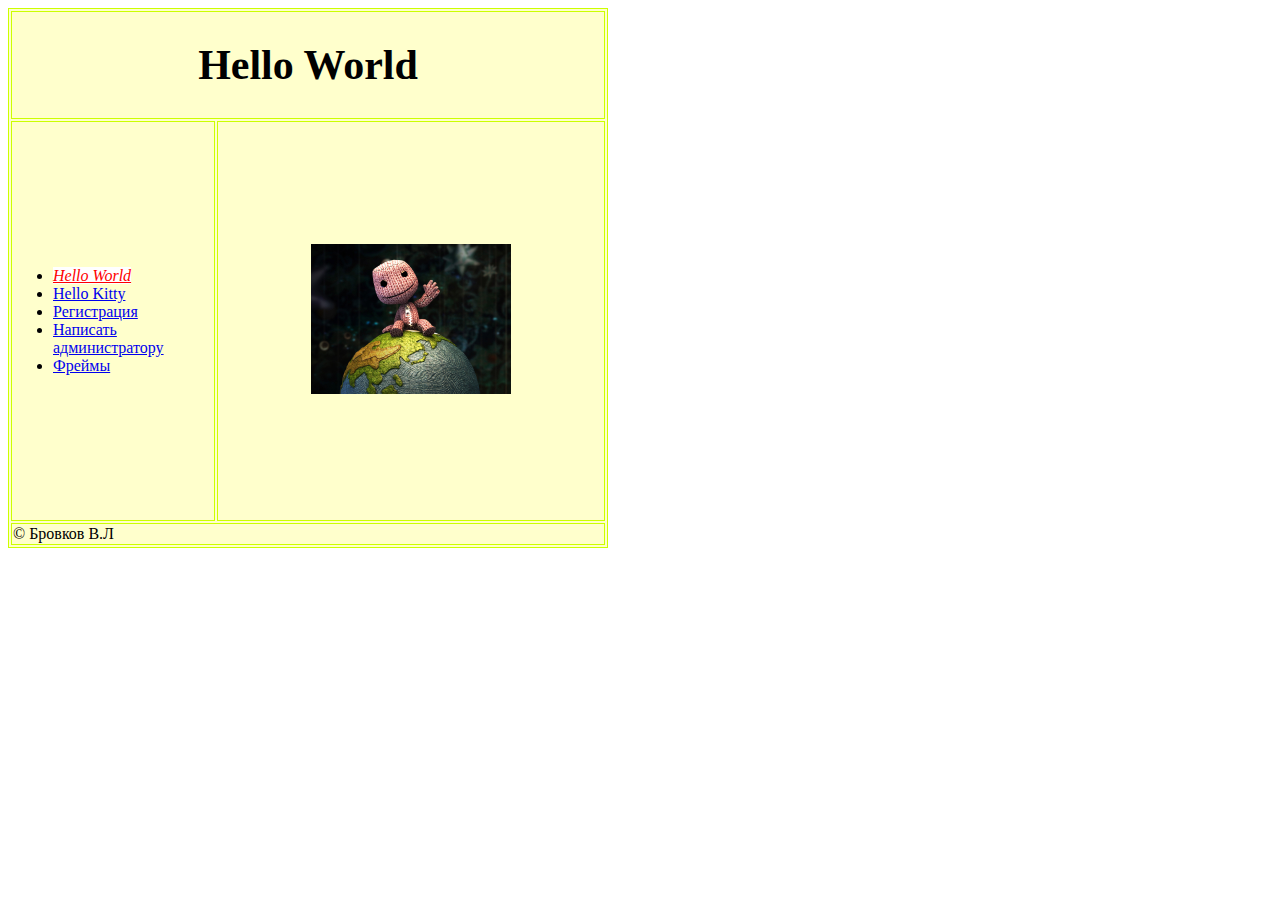
==== index.html @ 9279fc7c "почиcтил" ====
<!DOCTYPE html>
<html>
<head>
<meta http-equiv="Content-Type" content="text/html; charset=utf-8" />
<title>Здравствуй мир</title>
<link rel="stylesheet" href="css/style.css">
</head>

<body>
<table width="600" border="1" bordercolor="#CCFF00" bgcolor="#FFFFCC">
  <tr>
    <td colspan="2">
        <div align="center"> 
          <h1>Hello World</h1>
        </div>
    </td>
  </tr>
  <tr height="400">
    <td width="200">
        <ul>
          <li><a href="index.html">Hello World</a></li>
          <li><a href="about.html">Hello Kitty</a></li>
          <li><a href="sign.html">Регистрация</a></li>
          <li><a href="write.html">Написать администратору</a></li>
          <li><a href="fraems.html">Фреймы</a></li>
        </ul>
    </td>
    <td width="384"><div align="center"><img src="images/person-faye.jpg" width="200"/></div></td>
  </tr>
  <tr>
      <td colspan="2" class='decor'>&copy; Бровков В.Л</td>
  </tr>
</table>
</body>
</html>
---- css/style.css ----
/*
To change this license header, choose License Headers in Project Properties.
To change this template file, choose Tools | Templates
and open the template in the editor.
*/
/* 
    Created on : 18.02.2015, 20:57:30
    Author     : pmi-php06
*/

h1 {
    font: Arial;
    font-size: 42px;
}

li:first-child a{
    font-style: italic;
    color: red;
    background-color: white
}
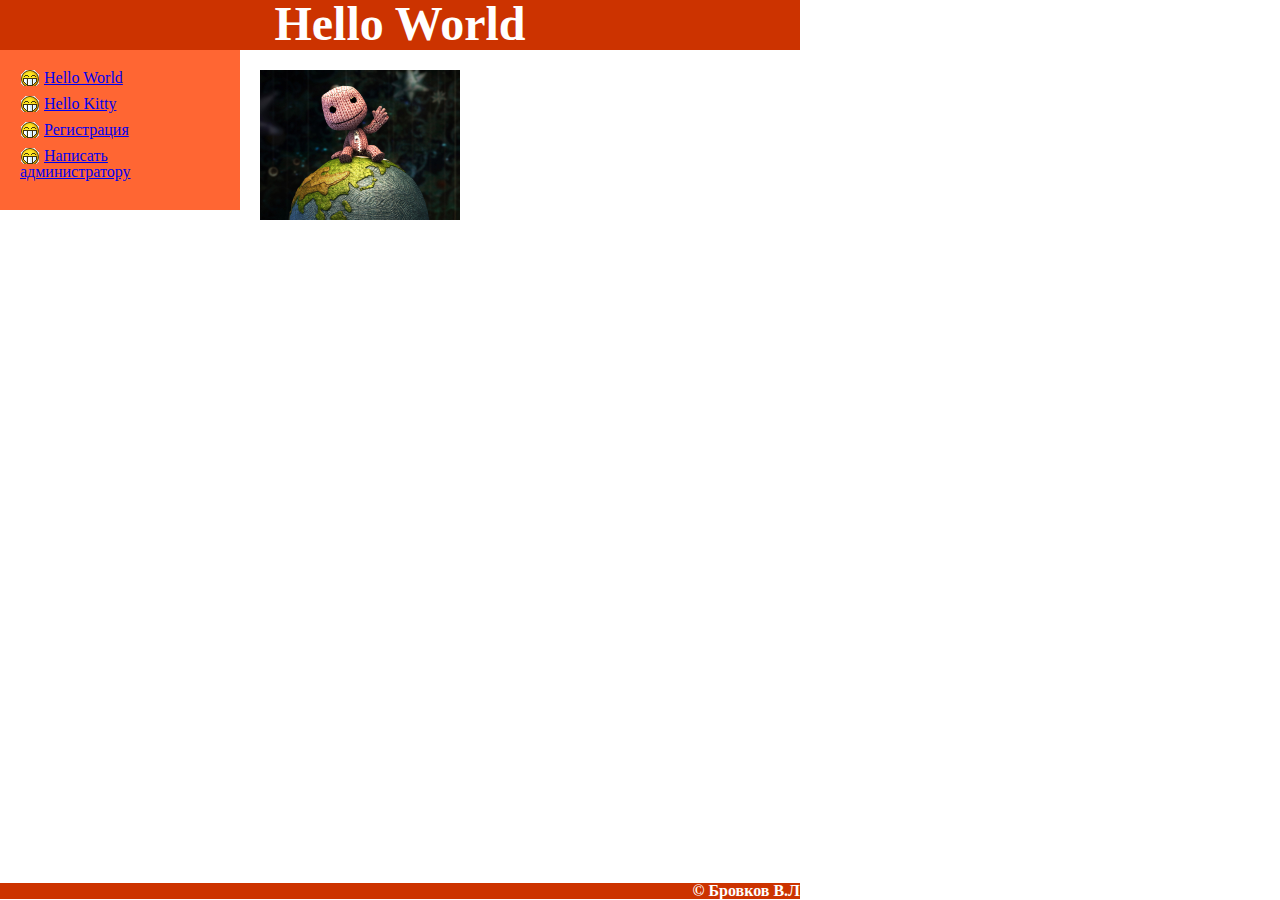
==== commit 918dfb5b: "Блочная верстка в index.html переписал style.css добавил в него убийцу стилей." ====
--- a/index.html
+++ b/index.html
@@ -7,30 +7,23 @@
 </head>
 
 <body>
-<table width="600" border="1" bordercolor="#CCFF00" bgcolor="#FFFFCC">
-  <tr>
-    <td colspan="2">
-        <div align="center"> 
-          <h1>Hello World</h1>
+    <div class="header">
+        Hello World
+    </div>
+    <div>
+        <div class="navi">
+            <p><a href="index.html">Hello World</a></p>
+            <p><a href="about.html">Hello Kitty</a></p>
+            <p><a href="sign.html">Регистрация</a></p>
+            <p><a href="write.html">Написать администратору</a></p>
         </div>
-    </td>
-  </tr>
-  <tr height="400">
-    <td width="200">
-        <ul>
-          <li><a href="index.html">Hello World</a></li>
-          <li><a href="about.html">Hello Kitty</a></li>
-          <li><a href="sign.html">Регистрация</a></li>
-          <li><a href="write.html">Написать администратору</a></li>
-          <li><a href="fraems.html">Фреймы</a></li>
-        </ul>
-    </td>
-    <td width="384"><div align="center"><img src="images/person-faye.jpg" width="200"/></div></td>
-  </tr>
-  <tr>
-      <td colspan="2" class='decor'>&copy; Бровков В.Л</td>
-  </tr>
-</table>
+        <div class="content">
+            <img src="images/person-faye.jpg" width="200"/>
+        </div>
+    </div>
+    <div class="bottom" >
+        &copy; Бровков В.Л
+    </div>
 </body>
 </html>
 
--- a/css/style.css
+++ b/css/style.css
@@ -7,14 +7,52 @@
     Created on : 18.02.2015, 20:57:30
     Author     : pmi-php06
 */
+/* Eric Meyer's Reset CSS v2.0 - http://cssreset.com */
+html,body,div,span,applet,object,iframe,h1,h2,h3,h4,h5,h6,p,blockquote,pre,a,abbr,acronym,address,big,cite,code,del,dfn,em,img,ins,kbd,q,s,samp,small,strike,strong,sub,sup,tt,var,b,u,i,center,dl,dt,dd,ol,ul,li,fieldset,form,label,legend,table,caption,tbody,tfoot,thead,tr,th,td,article,aside,canvas,details,embed,figure,figcaption,footer,header,hgroup,menu,nav,output,ruby,section,summary,time,mark,audio,video{border:0;font-size:100%;font:inherit;vertical-align:baseline;margin:0;padding:0}article,aside,details,figcaption,figure,footer,header,hgroup,menu,nav,section{display:block}body{line-height:1}ol,ul{list-style:none}blockquote,q{quotes:none}blockquote:before,blockquote:after,q:before,q:after{content:none}table{border-collapse:collapse;border-spacing:0}
 
-h1 {
+/* styles */
+
+.header {
+    position: absolute;
+    width: 800px;
+    height: 50px;
+    background: #cc3300;
+    color: white;
     font: Arial;
-    font-size: 42px;
+    font-weight: bold;
+    font-size: 3em;
+    text-align: center;
 }
-
-li:first-child a{
-    font-style: italic;
-    color: red;
-    background-color: white
+.navi {
+   position: absolute;
+   top: 50px;
+   width: 200px;
+   float: left;
+   padding: 20px;
+   background: #ff6633;
+}
+.content {
+   position: absolute;
+   top: 50px;
+   left: 240px;
+   max-width: 600px;
+   padding: 20px;
+}
+.bottom {
+    position: absolute;
+    bottom: 1px;
+    width: 800px;
+    background: #cc3300;
+    color: white;
+    font: Arial;
+    font-weight: bold;
+    text-align: right;
+}
+p {
+    margin-bottom: 10px;
+}
+a {
+    background: no-repeat 0 0;
+    background-image: url(../images/biggrin.gif);
+    padding-left: 24px;
 }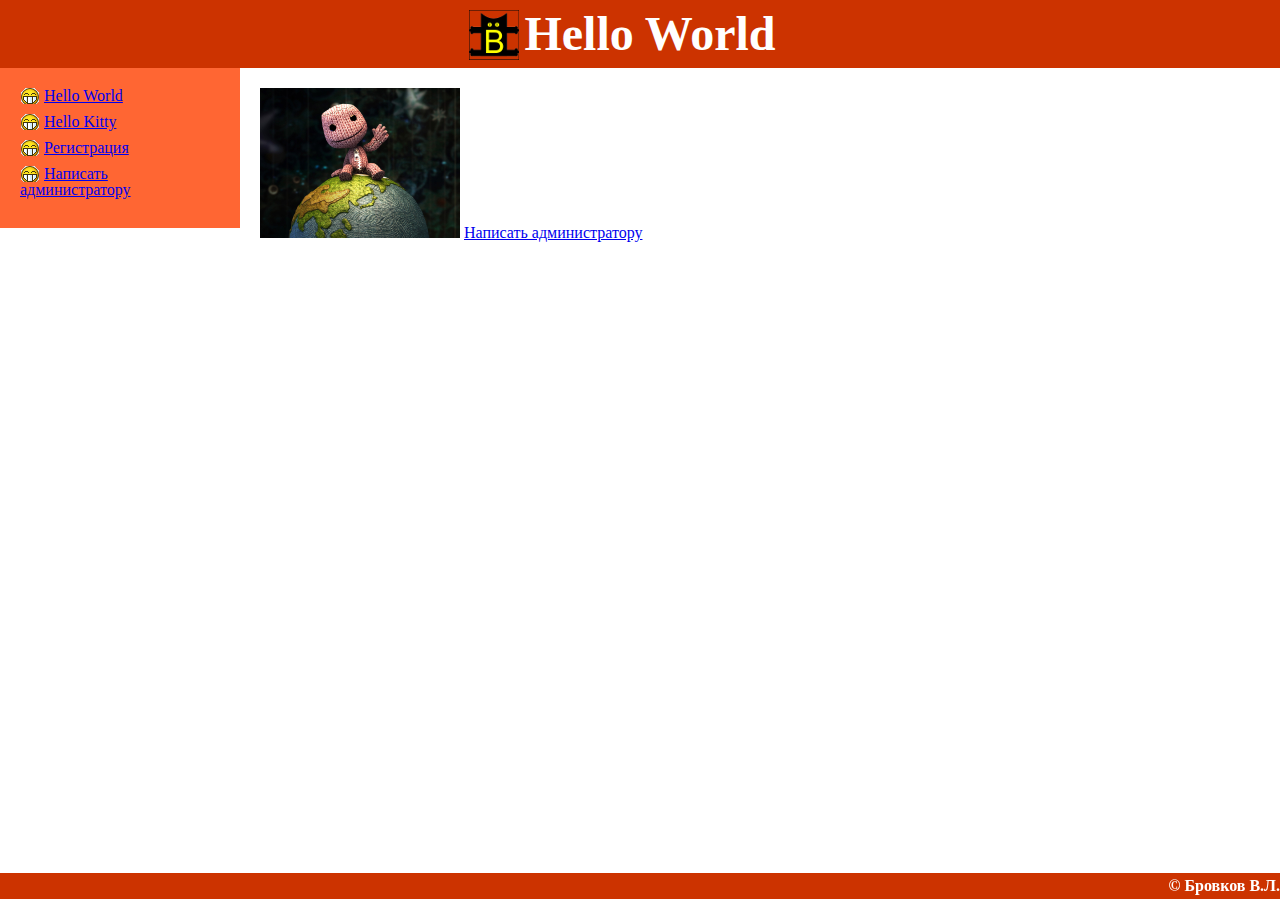
==== commit 6998a6f3: "Добавил логотип" ====
--- a/index.html
+++ b/index.html
@@ -8,6 +8,7 @@
 
 <body>
     <div class="header">
+        <a id="logo" href="index.html"></a>
         Hello World
     </div>
     <div>
@@ -19,10 +20,11 @@
         </div>
         <div class="content">
             <img src="images/person-faye.jpg" width="200"/>
+            <a href="write.html">Написать администратору</a>
         </div>
     </div>
     <div class="bottom" >
-        &copy; Бровков В.Л
+        &copy; Бровков В.Л.
     </div>
 </body>
 </html>
--- a/css/style.css
+++ b/css/style.css
@@ -11,21 +11,18 @@
 html,body,div,span,applet,object,iframe,h1,h2,h3,h4,h5,h6,p,blockquote,pre,a,abbr,acronym,address,big,cite,code,del,dfn,em,img,ins,kbd,q,s,samp,small,strike,strong,sub,sup,tt,var,b,u,i,center,dl,dt,dd,ol,ul,li,fieldset,form,label,legend,table,caption,tbody,tfoot,thead,tr,th,td,article,aside,canvas,details,embed,figure,figcaption,footer,header,hgroup,menu,nav,output,ruby,section,summary,time,mark,audio,video{border:0;font-size:100%;font:inherit;vertical-align:baseline;margin:0;padding:0}article,aside,details,figcaption,figure,footer,header,hgroup,menu,nav,section{display:block}body{line-height:1}ol,ul{list-style:none}blockquote,q{quotes:none}blockquote:before,blockquote:after,q:before,q:after{content:none}table{border-collapse:collapse;border-spacing:0}
 
 /* styles */
-
 .header {
-    position: absolute;
-    width: 800px;
-    height: 50px;
+    width: 100%;
     background: #cc3300;
     color: white;
     font: Arial;
     font-weight: bold;
     font-size: 3em;
     text-align: center;
+    padding: 10px;
+
 }
 .navi {
-   position: absolute;
-   top: 50px;
    width: 200px;
    float: left;
    padding: 20px;
@@ -33,26 +30,38 @@
 }
 .content {
    position: absolute;
-   top: 50px;
    left: 240px;
-   max-width: 600px;
    padding: 20px;
 }
 .bottom {
-    position: absolute;
+    position: fixed;
+    width: 100%;
     bottom: 1px;
-    width: 800px;
     background: #cc3300;
     color: white;
     font: Arial;
     font-weight: bold;
     text-align: right;
+    padding-bottom: 5px;
+    padding-top: 5px;
+    margin-right: 5px;
 }
-p {
+.navi p {
     margin-bottom: 10px;
 }
-a {
+.navi a {
     background: no-repeat 0 0;
     background-image: url(../images/biggrin.gif);
     padding-left: 24px;
-}+}
+label {
+    width: 70px;
+}
+#logo {
+    position: absolute;
+    width: 50px; /* Ширина слоя в пикселах */
+    height: 50px; /* Высота слоя в пикселах */
+    background-image: url(../images/logo50.png);
+    background-position: center center;
+    margin-left: -55px;
+    }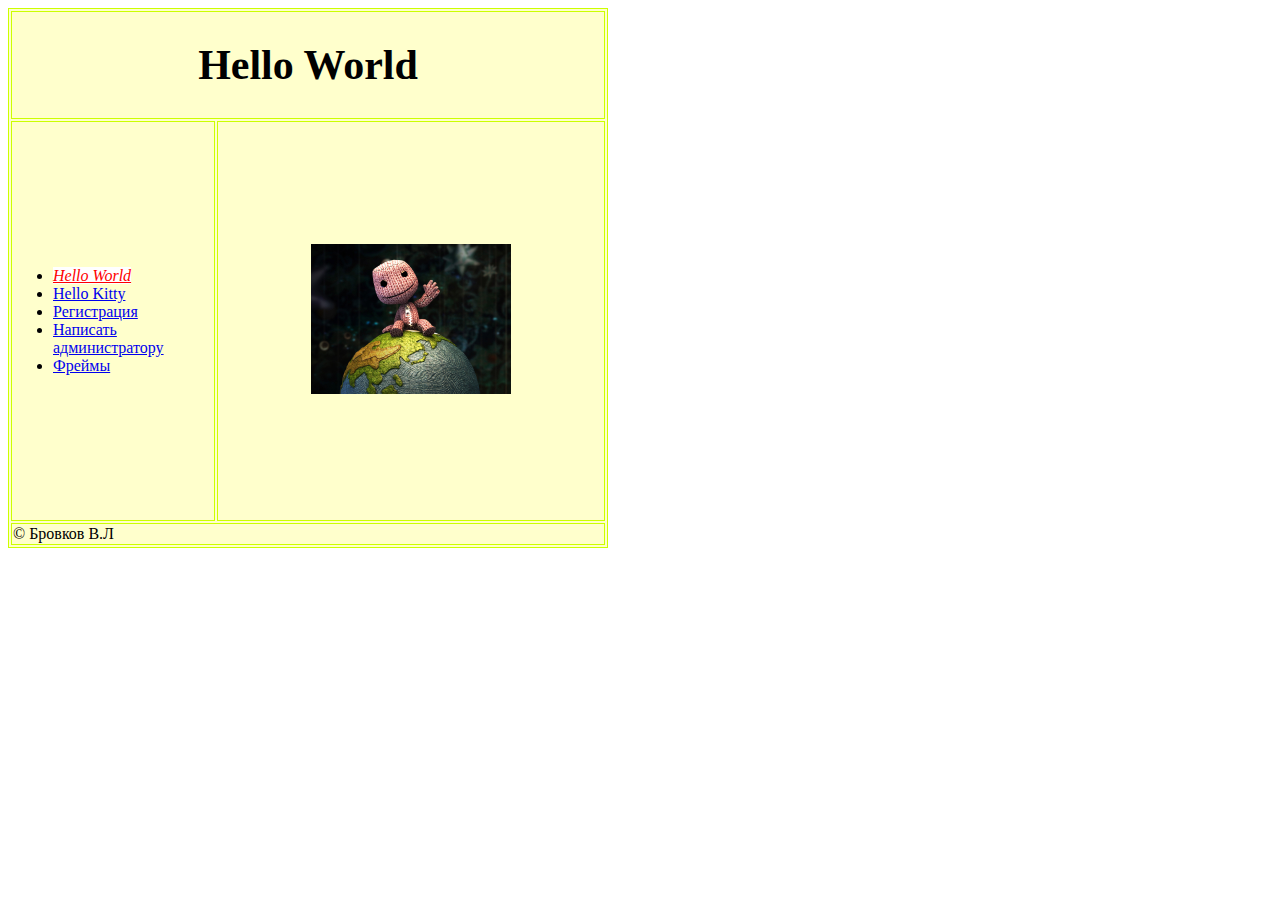
==== commit 8a9bac2a: "скачал" ====
--- a/index.html
+++ b/index.html
@@ -7,25 +7,29 @@
 </head>
 
 <body>
-    <div class="header">
-        <a id="logo" href="index.html"></a>
-        Hello World
-    </div>
-    <div>
-        <div class="navi">
-            <p><a href="index.html">Hello World</a></p>
-            <p><a href="about.html">Hello Kitty</a></p>
-            <p><a href="sign.html">Регистрация</a></p>
-            <p><a href="write.html">Написать администратору</a></p>
+<table width="600" border="1" bordercolor="#CCFF00" bgcolor="#FFFFCC">
+  <tr>
+    <td colspan="2">
+        <div align="center"> 
+          <h1>Hello World</h1>
         </div>
-        <div class="content">
-            <img src="images/person-faye.jpg" width="200"/>
-            <a href="write.html">Написать администратору</a>
-        </div>
-    </div>
-    <div class="bottom" >
-        &copy; Бровков В.Л.
-    </div>
+    </td>
+  </tr>
+  <tr height="400">
+    <td width="200">
+        <ul>
+          <li><a href="index.html">Hello World</a></li>
+          <li><a href="about.html">Hello Kitty</a></li>
+          <li><a href="sign.html">Регистрация</a></li>
+          <li><a href="write.html">Написать администратору</a></li>
+          <li><a href="fraems.html">Фреймы</a></li>
+        </ul>
+    </td>
+    <td width="384"><div align="center"><img src="images/person-faye.jpg" width="200"/></div></td>
+  </tr>
+  <tr>
+      <td colspan="2" class='decor'>&copy; Бровков В.Л</td>
+  </tr>
+</table>
 </body>
 </html>
-
--- a/css/style.css
+++ b/css/style.css
@@ -7,61 +7,14 @@
     Created on : 18.02.2015, 20:57:30
     Author     : pmi-php06
 */
-/* Eric Meyer's Reset CSS v2.0 - http://cssreset.com */
-html,body,div,span,applet,object,iframe,h1,h2,h3,h4,h5,h6,p,blockquote,pre,a,abbr,acronym,address,big,cite,code,del,dfn,em,img,ins,kbd,q,s,samp,small,strike,strong,sub,sup,tt,var,b,u,i,center,dl,dt,dd,ol,ul,li,fieldset,form,label,legend,table,caption,tbody,tfoot,thead,tr,th,td,article,aside,canvas,details,embed,figure,figcaption,footer,header,hgroup,menu,nav,output,ruby,section,summary,time,mark,audio,video{border:0;font-size:100%;font:inherit;vertical-align:baseline;margin:0;padding:0}article,aside,details,figcaption,figure,footer,header,hgroup,menu,nav,section{display:block}body{line-height:1}ol,ul{list-style:none}blockquote,q{quotes:none}blockquote:before,blockquote:after,q:before,q:after{content:none}table{border-collapse:collapse;border-spacing:0}
 
-/* styles */
-.header {
-    width: 100%;
-    background: #cc3300;
-    color: white;
+h1 {
     font: Arial;
-    font-weight: bold;
-    font-size: 3em;
-    text-align: center;
-    padding: 10px;
+    font-size: 42px;
+}
 
-}
-.navi {
-   width: 200px;
-   float: left;
-   padding: 20px;
-   background: #ff6633;
-}
-.content {
-   position: absolute;
-   left: 240px;
-   padding: 20px;
-}
-.bottom {
-    position: fixed;
-    width: 100%;
-    bottom: 1px;
-    background: #cc3300;
-    color: white;
-    font: Arial;
-    font-weight: bold;
-    text-align: right;
-    padding-bottom: 5px;
-    padding-top: 5px;
-    margin-right: 5px;
-}
-.navi p {
-    margin-bottom: 10px;
-}
-.navi a {
-    background: no-repeat 0 0;
-    background-image: url(../images/biggrin.gif);
-    padding-left: 24px;
-}
-label {
-    width: 70px;
-}
-#logo {
-    position: absolute;
-    width: 50px; /* Ширина слоя в пикселах */
-    height: 50px; /* Высота слоя в пикселах */
-    background-image: url(../images/logo50.png);
-    background-position: center center;
-    margin-left: -55px;
-    }+li:first-child a{
+    font-style: italic;
+    color: red;
+    background-color: white
+}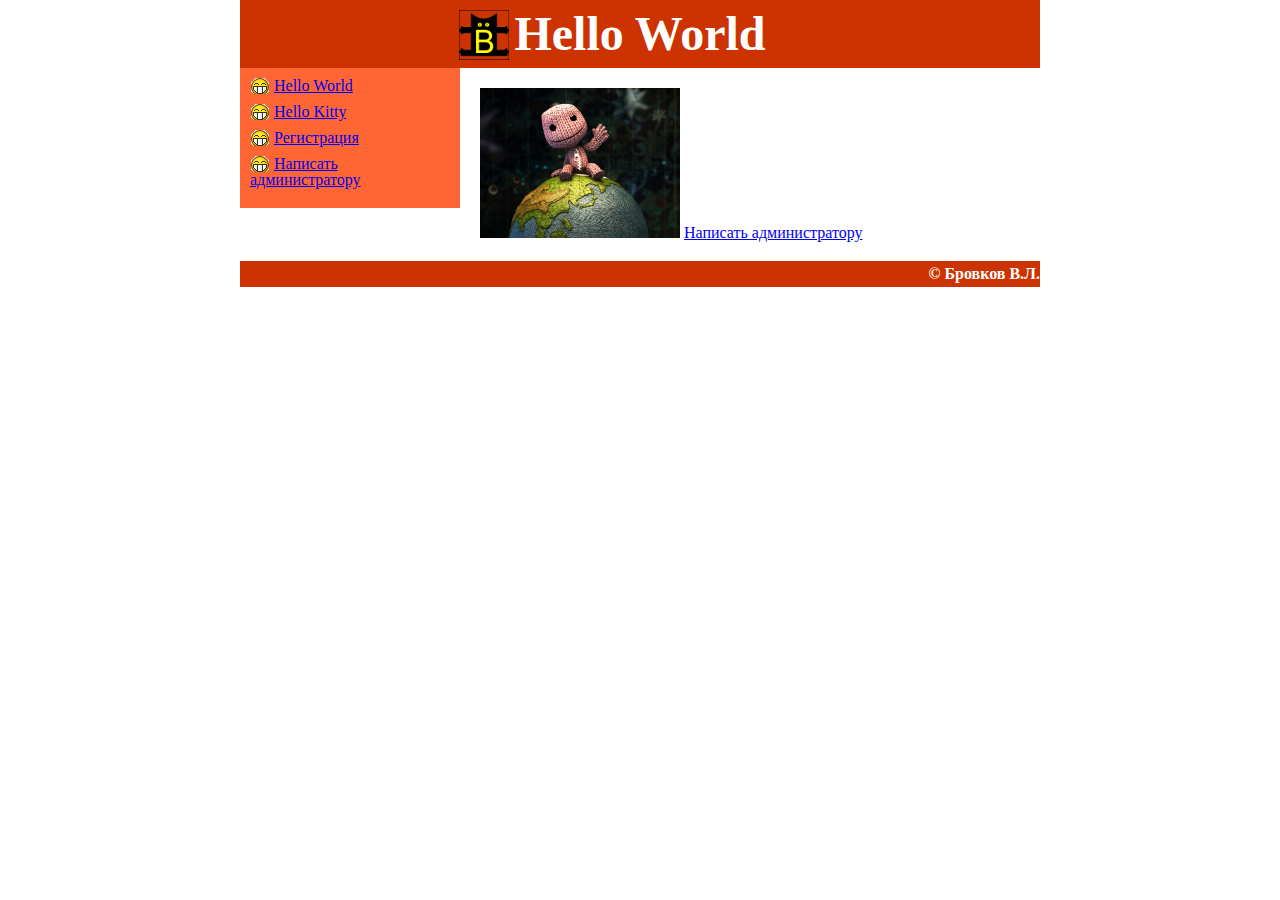
==== commit aca01c52: "Обертывание и выравнивание по центру" ====
--- a/index.html
+++ b/index.html
@@ -7,29 +7,25 @@
 </head>
 
 <body>
-<table width="600" border="1" bordercolor="#CCFF00" bgcolor="#FFFFCC">
-  <tr>
-    <td colspan="2">
-        <div align="center"> 
-          <h1>Hello World</h1>
+    <div class="header">
+        <a id="logo" href="index.html"></a>
+        Hello World
+    </div>
+    <div class="wrap">
+        <div class="menu">
+            <p><a href="index.html">Hello World</a></p>
+            <p><a href="about.html">Hello Kitty</a></p>
+            <p><a href="sign.html">Регистрация</a></p>
+            <p><a href="write.html">Написать администратору</a></p>
         </div>
-    </td>
-  </tr>
-  <tr height="400">
-    <td width="200">
-        <ul>
-          <li><a href="index.html">Hello World</a></li>
-          <li><a href="about.html">Hello Kitty</a></li>
-          <li><a href="sign.html">Регистрация</a></li>
-          <li><a href="write.html">Написать администратору</a></li>
-          <li><a href="fraems.html">Фреймы</a></li>
-        </ul>
-    </td>
-    <td width="384"><div align="center"><img src="images/person-faye.jpg" width="200"/></div></td>
-  </tr>
-  <tr>
-      <td colspan="2" class='decor'>&copy; Бровков В.Л</td>
-  </tr>
-</table>
+        <div class="content">
+            <img src="images/person-faye.jpg" width="200"/>
+            <a href="write.html">Написать администратору</a>
+        </div>
+    </div>
+    <div class="bottom" >
+        &copy; Бровков В.Л.
+    </div>
 </body>
 </html>
+
--- a/css/style.css
+++ b/css/style.css
@@ -7,14 +7,67 @@
     Created on : 18.02.2015, 20:57:30
     Author     : pmi-php06
 */
+/* Eric Meyer's Reset CSS v2.0 - http://cssreset.com */
+html,body,div,span,applet,object,iframe,h1,h2,h3,h4,h5,h6,p,blockquote,pre,a,abbr,acronym,address,big,cite,code,del,dfn,em,img,ins,kbd,q,s,samp,small,strike,strong,sub,sup,tt,var,b,u,i,center,dl,dt,dd,ol,ul,li,fieldset,form,label,legend,table,caption,tbody,tfoot,thead,tr,th,td,article,aside,canvas,details,embed,figure,figcaption,footer,header,hgroup,menu,nav,output,ruby,section,summary,time,mark,audio,video{border:0;font-size:100%;font:inherit;vertical-align:baseline;margin:0;padding:0}article,aside,details,figcaption,figure,footer,header,hgroup,menu,nav,section{display:block}body{line-height:1}ol,ul{list-style:none}blockquote,q{quotes:none}blockquote:before,blockquote:after,q:before,q:after{content:none}table{border-collapse:collapse;border-spacing:0}
 
-h1 {
+/* styles */
+.header {
+    width: 800px;
+    margin: 0 auto;
+    background: #cc3300;
+    color: white;
     font: Arial;
-    font-size: 42px;
+    font-weight: bold;
+    font-size: 3em;
+    text-align: center;
+    padding-top: 10px;
+    padding-bottom: 10px;
 }
-
-li:first-child a{
-    font-style: italic;
-    color: red;
-    background-color: white
-}+.wrap {
+    width: 800px; 
+    margin: 0 auto;
+}
+.menu {
+   width: 200px;
+   float: left;
+   padding: 10px;
+   background: #ff6633;
+   margin-right: 20px;
+}
+.content {
+   position: static;
+   left: 240px;
+   padding: 20px;
+}
+.bottom {
+    width: 800px;
+    margin: 0 auto;
+    bottom: 1px;
+    background: #cc3300;
+    color: white;
+    font: Arial;
+    font-weight: bold;
+    text-align: right;
+    padding-bottom: 5px;
+    padding-top: 5px;
+}
+.menu p {
+    margin-bottom: 10px;
+}
+.menu a {
+    background: no-repeat 0 0;
+    background-image: url(../images/biggrin.gif);
+    padding-left: 24px;
+}
+label {
+    width: 70px;
+    float: left;
+}
+#logo {
+    position: absolute;
+    width: 50px; /* Ширина слоя в пикселах */
+    height: 50px; /* Высота слоя в пикселах */
+    background-image: url(../images/logo50.png);
+    background-position: center center;
+    margin-left: -55px;
+    }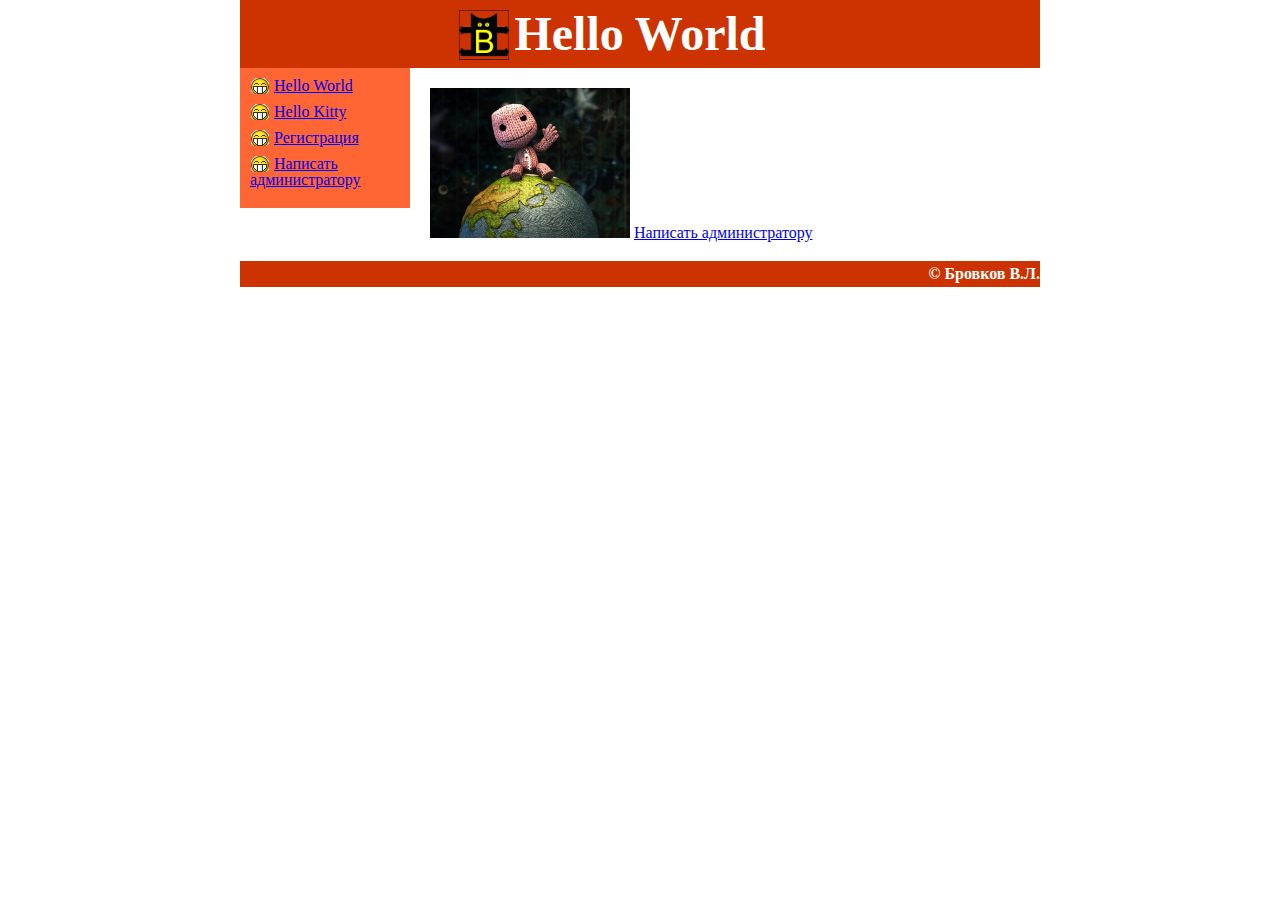
==== commit d177f9be: "Обернул все содержимое страницы общее центрирование" ====
--- a/index.html
+++ b/index.html
@@ -7,24 +7,25 @@
 </head>
 
 <body>
-    <div class="header">
-        <a id="logo" href="index.html"></a>
-        Hello World
-    </div>
     <div class="wrap">
-        <div class="menu">
-            <p><a href="index.html">Hello World</a></p>
-            <p><a href="about.html">Hello Kitty</a></p>
-            <p><a href="sign.html">Регистрация</a></p>
-            <p><a href="write.html">Написать администратору</a></p>
+        <div class="header">
+            <a id="logo" href="index.html"></a>
+            Hello World
         </div>
-        <div class="content">
-            <img src="images/person-faye.jpg" width="200"/>
-            <a href="write.html">Написать администратору</a>
+            <div class="menu">
+                <p><a href="index.html">Hello World</a></p>
+                <p><a href="about.html">Hello Kitty</a></p>
+                <p><a href="sign.html">Регистрация</a></p>
+                <p><a href="write.html">Написать администратору</a></p>
+            </div>
+            <div class="content">
+                <img src="images/person-faye.jpg" width="200"/>
+                <a href="write.html">Написать администратору</a>
+            </div>
+
+        <div class="bottom" >
+            &copy; Бровков В.Л.
         </div>
-    </div>
-    <div class="bottom" >
-        &copy; Бровков В.Л.
     </div>
 </body>
 </html>
--- a/css/style.css
+++ b/css/style.css
@@ -28,7 +28,7 @@
     margin: 0 auto;
 }
 .menu {
-   width: 200px;
+   width: 150px;
    float: left;
    padding: 10px;
    background: #ff6633;
@@ -36,8 +36,9 @@
 }
 .content {
    position: static;
-   left: 240px;
+   left: 170px;
    padding: 20px;
+   margin-left: 170px;
 }
 .bottom {
     width: 800px;
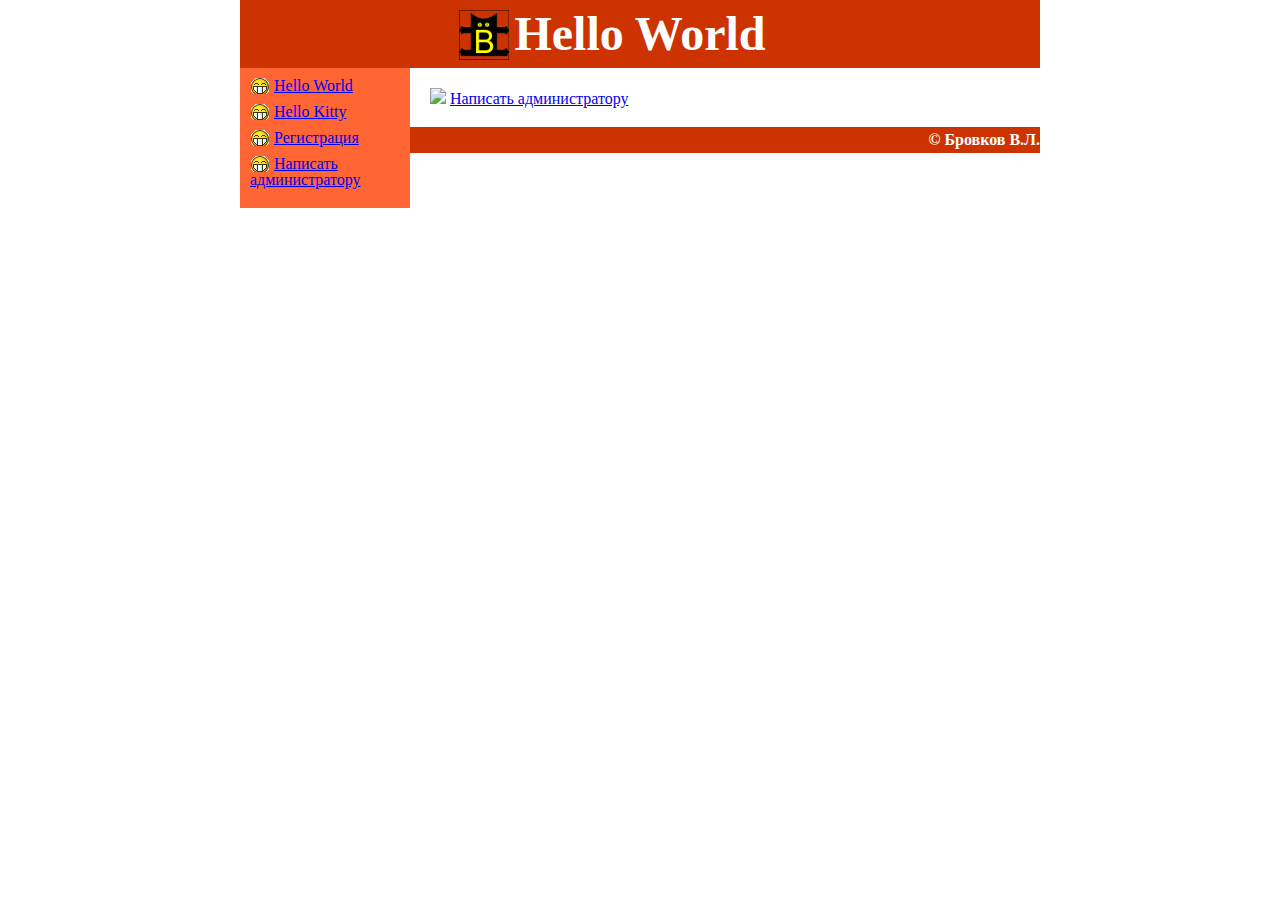
==== commit 48d25268: "Сохранился на курсах" ====
--- a/index.html
+++ b/index.html
@@ -19,7 +19,7 @@
                 <p><a href="write.html">Написать администратору</a></p>
             </div>
             <div class="content">
-                <img src="images/person-faye.jpg" width="200"/>
+                <img src="images/hellowworld.jpg" width="200"/>
                 <a href="write.html">Написать администратору</a>
             </div>
 
--- a/css/style.css
+++ b/css/style.css
@@ -12,8 +12,6 @@
 
 /* styles */
 .header {
-    width: 800px;
-    margin: 0 auto;
     background: #cc3300;
     color: white;
     font: Arial;
@@ -41,8 +39,6 @@
    margin-left: 170px;
 }
 .bottom {
-    width: 800px;
-    margin: 0 auto;
     bottom: 1px;
     background: #cc3300;
     color: white;
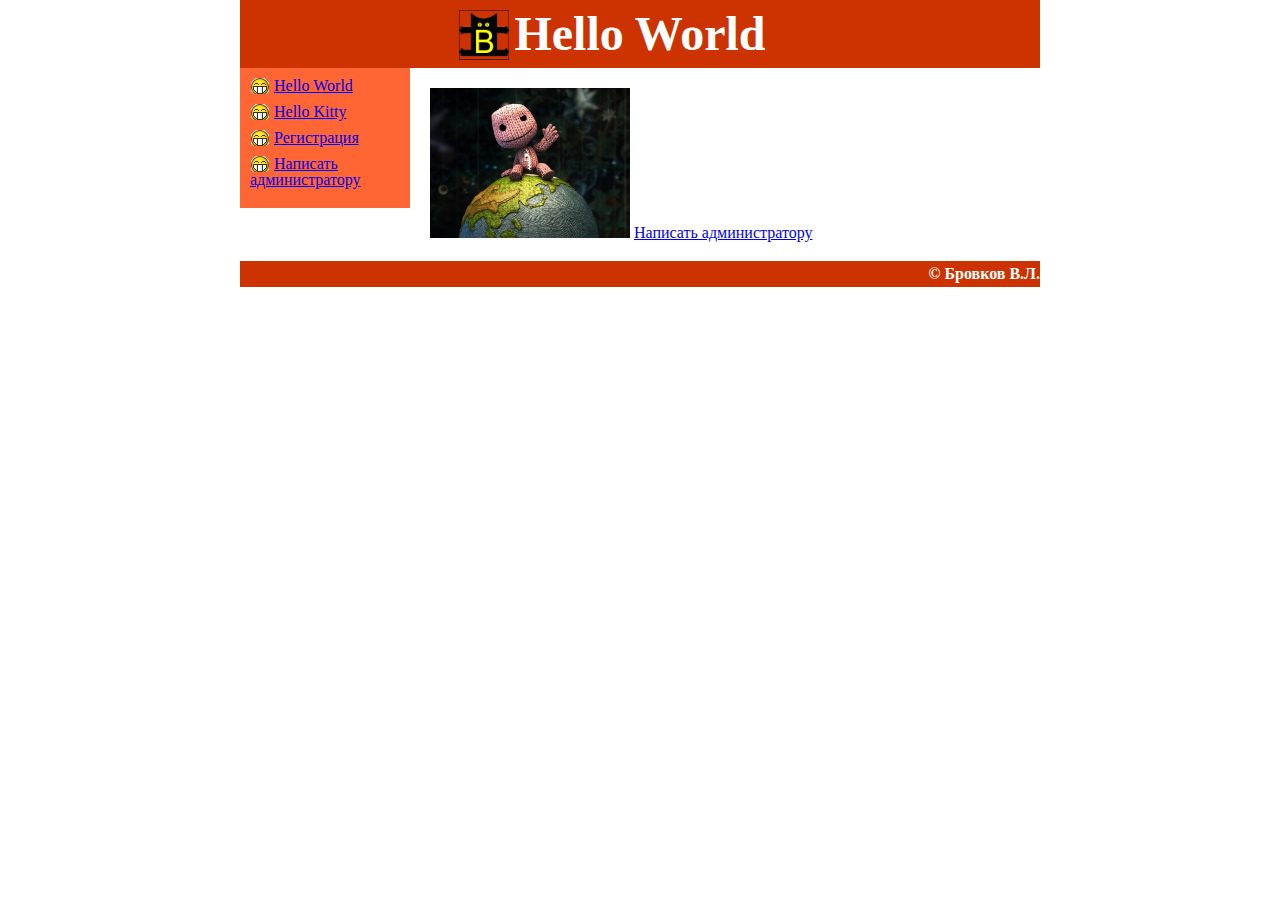
==== commit 98890451: "Сохранился на курсах" ====
--- a/index.html
+++ b/index.html
@@ -19,7 +19,7 @@
                 <p><a href="write.html">Написать администратору</a></p>
             </div>
             <div class="content">
-                <img src="images/hellowworld.jpg" width="200"/>
+                <img src="images/helloworld.jpg" width="200"/>
                 <a href="write.html">Написать администратору</a>
             </div>
 
